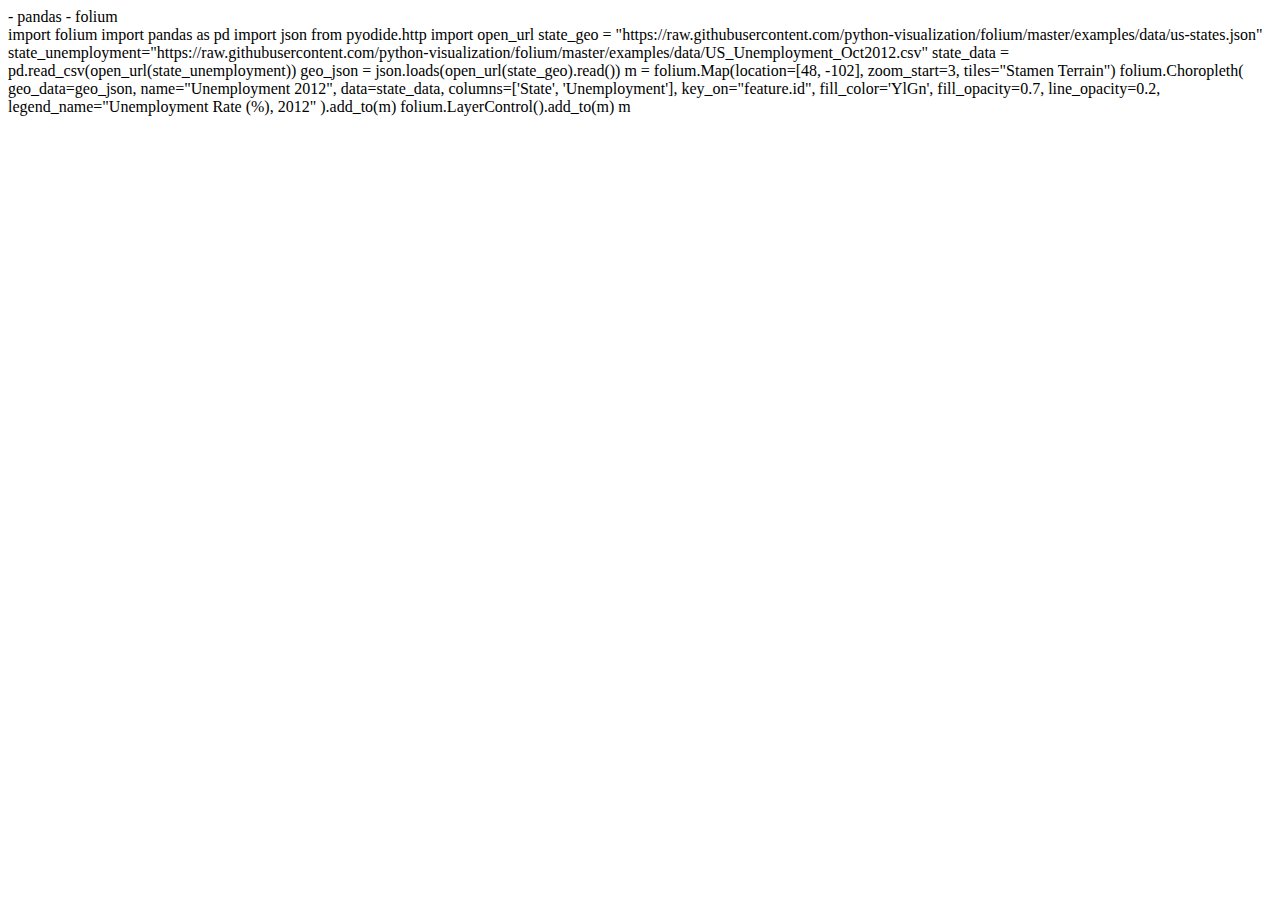
==== src/Html/index.html @ 7654d431 "Added Libs and HTML" ====
<!DOCTYPE html>
<html lang="en">
<head>
    <meta charset="UTF-8">
    <meta http-equiv="X-UA-Compatible" content="IE=edge">
    <meta name="viewport" content="width=device-width, initial-scale=1.0">
    <script defer src="https://pyscript.net/latest/pyscript.js"></script>
    <link rel="stylesheet" href="https://pyscript.net/latest/pyscript.css" />
    <py-env>
        - pandas
        - folium
    </py-env>
    <title>Interactive Map 🗺️ in PyScript</title>
</head>
<body>
    <div id="map" style="width: 100%; height:100%"></div>

    <py-script output="map">
import folium
import pandas as pd
import json

from pyodide.http import open_url

state_geo = "https://raw.githubusercontent.com/python-visualization/folium/master/examples/data/us-states.json"
state_unemployment="https://raw.githubusercontent.com/python-visualization/folium/master/examples/data/US_Unemployment_Oct2012.csv"

state_data = pd.read_csv(open_url(state_unemployment))
geo_json = json.loads(open_url(state_geo).read())

m = folium.Map(location=[48, -102], zoom_start=3, tiles="Stamen Terrain")


folium.Choropleth(
    geo_data=geo_json,
    name="Unemployment 2012",
    data=state_data,
    columns=['State', 'Unemployment'],
    key_on="feature.id",
    fill_color='YlGn',
    fill_opacity=0.7,
    line_opacity=0.2,
    legend_name="Unemployment Rate (%), 2012"
    ).add_to(m)
    
folium.LayerControl().add_to(m)
    
m
    </py-script>
</body>
</html>
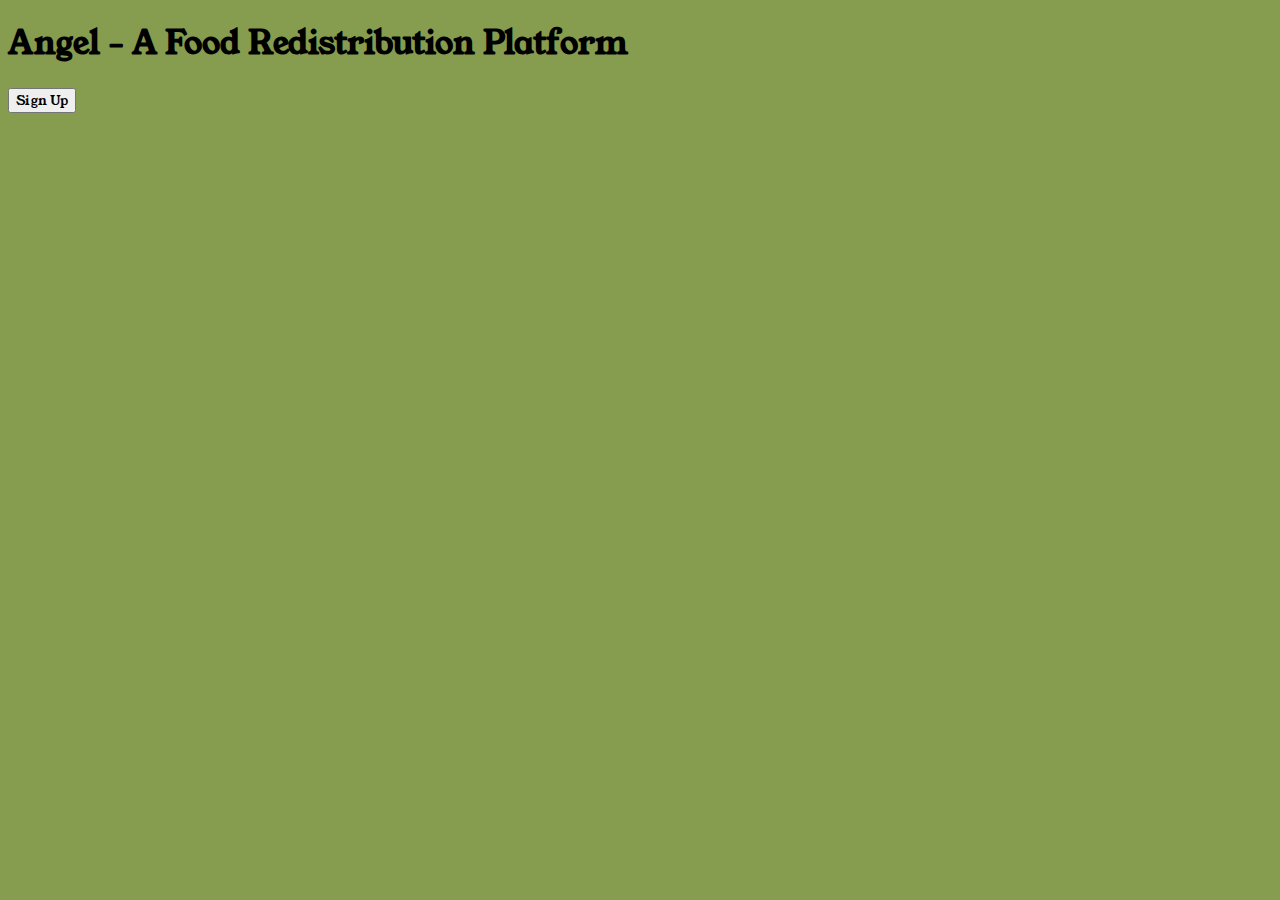
==== commit 1fb14b7c: "Merge pull request #5 from JohnVictoryz/dev" ====
--- a/src/Html/index.html
+++ b/src/Html/index.html
@@ -2,50 +2,13 @@
 <html lang="en">
 <head>
     <meta charset="UTF-8">
-    <meta http-equiv="X-UA-Compatible" content="IE=edge">
     <meta name="viewport" content="width=device-width, initial-scale=1.0">
-    <script defer src="https://pyscript.net/latest/pyscript.js"></script>
-    <link rel="stylesheet" href="https://pyscript.net/latest/pyscript.css" />
-    <py-env>
-        - pandas
-        - folium
-    </py-env>
-    <title>Interactive Map 🗺️ in PyScript</title>
+    <link rel="stylesheet" href="https://fonts.googleapis.com/css?family=Young+Serif">
+    <link rel="stylesheet" href="styles/main.css">
+    <title>Angel - A Food Redistribution Platform</title>
 </head>
 <body>
-    <div id="map" style="width: 100%; height:100%"></div>
-
-    <py-script output="map">
-import folium
-import pandas as pd
-import json
-
-from pyodide.http import open_url
-
-state_geo = "https://raw.githubusercontent.com/python-visualization/folium/master/examples/data/us-states.json"
-state_unemployment="https://raw.githubusercontent.com/python-visualization/folium/master/examples/data/US_Unemployment_Oct2012.csv"
-
-state_data = pd.read_csv(open_url(state_unemployment))
-geo_json = json.loads(open_url(state_geo).read())
-
-m = folium.Map(location=[48, -102], zoom_start=3, tiles="Stamen Terrain")
-
-
-folium.Choropleth(
-    geo_data=geo_json,
-    name="Unemployment 2012",
-    data=state_data,
-    columns=['State', 'Unemployment'],
-    key_on="feature.id",
-    fill_color='YlGn',
-    fill_opacity=0.7,
-    line_opacity=0.2,
-    legend_name="Unemployment Rate (%), 2012"
-    ).add_to(m)
-    
-folium.LayerControl().add_to(m)
-    
-m
-    </py-script>
+    <h1>Angel - A Food Redistribution Platform</h1>
+    <a href="register.html"><button>Sign Up</button></a>
 </body>
 </html>--- a/src/Html/styles/main.css
+++ b/src/Html/styles/main.css
@@ -0,0 +1,12 @@
+body{
+    background-color: #869C4F;
+}
+h1{
+    font-family: 'Young Serif', serif;
+}
+button{
+    font-family: 'Young Serif', serif;
+}
+h6{
+    font-family: 'Young Serif', serif;
+}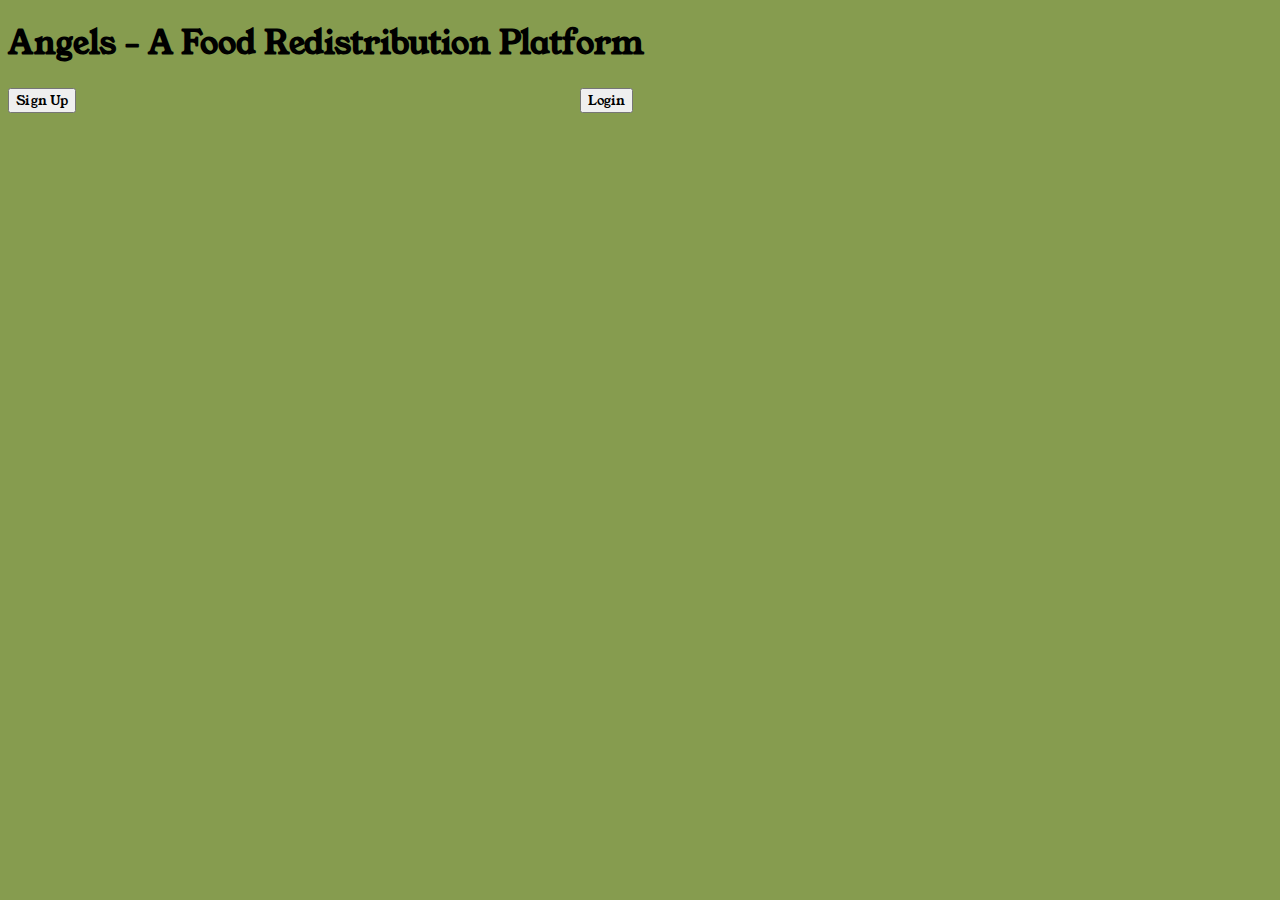
==== commit 4199ecbb: "Added logic and design" ====
--- a/src/Html/index.html
+++ b/src/Html/index.html
@@ -8,7 +8,9 @@
     <title>Angel - A Food Redistribution Platform</title>
 </head>
 <body>
-    <h1>Angel - A Food Redistribution Platform</h1>
+    <h1>Angels - A Food Redistribution Platform</h1>
     <a href="register.html"><button>Sign Up</button></a>
+    <div2></div2>
+    <a href="login.html"><button>Login</button></a>
 </body>
 </html>--- a/src/Html/styles/main.css
+++ b/src/Html/styles/main.css
@@ -9,4 +9,23 @@
 }
 h6{
     font-family: 'Young Serif', serif;
+}
+h3{
+    font-family: 'Young Serif', serif;
+    font-size: 30px;
+}
+button{
+    font-family: 'Young Serif', serif;
+}
+h4{
+    font-family: 'Young Serif', serif;
+}
+div{
+    padding-bottom: 30px;
+}
+div1{
+    padding-left: 200px;
+}
+div2{
+    padding-left: 500px;
 }